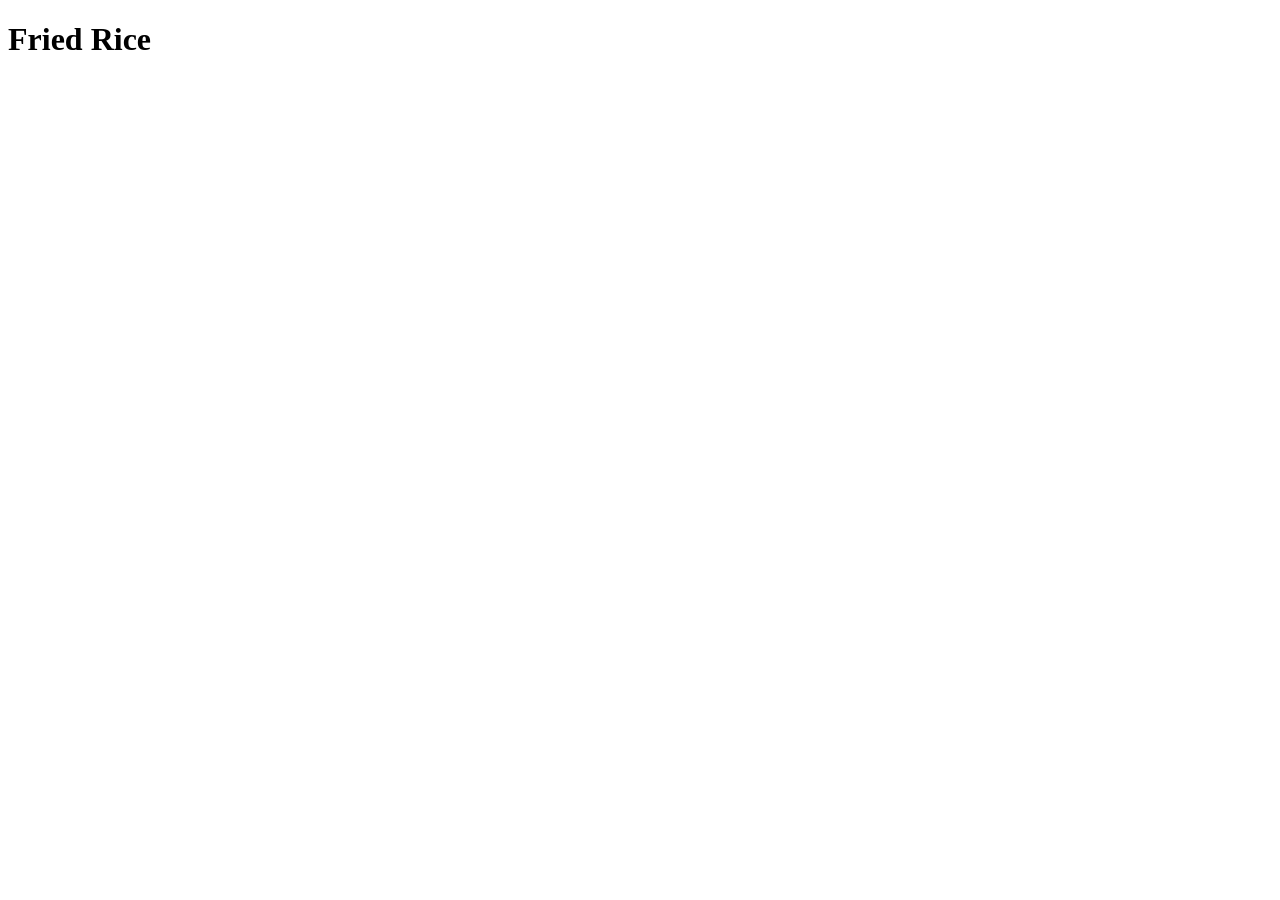
==== recipes/fried-rice.html @ 88e45c7d "add new recipes pages and links to them in index" ====
<!DOCTYPE html>
<html lang="en">
<head>
    <meta charset="UTF-8">
    <meta name="viewport" content="width=device-width, initial-scale=1.0">
    <title>Fried Rice</title>
</head>
<body>
    <h1>Fried Rice</h1>
</body>
</html>
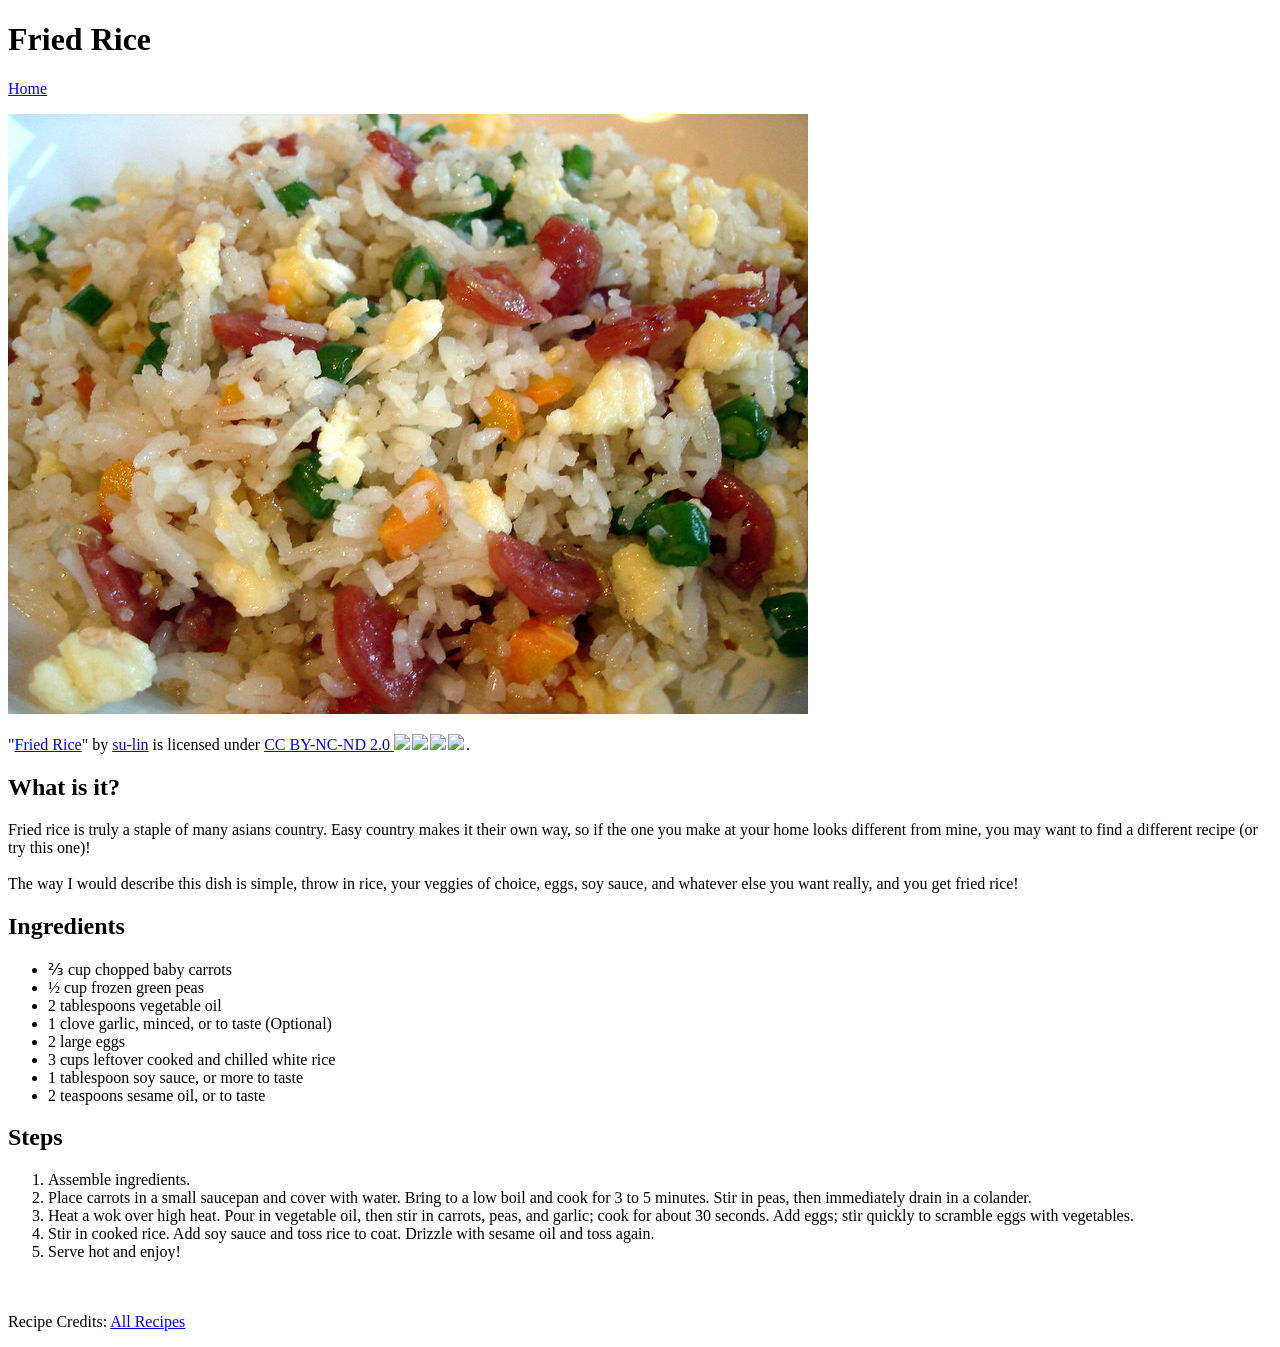
==== commit b3b6976d: "Add recipe for fried rice" ====
--- a/recipes/fried-rice.html
+++ b/recipes/fried-rice.html
@@ -1,11 +1,88 @@
-<!DOCTYPE html>
+<!doctype html>
 <html lang="en">
-<head>
-    <meta charset="UTF-8">
-    <meta name="viewport" content="width=device-width, initial-scale=1.0">
+  <head>
+    <meta charset="UTF-8" />
+    <meta name="viewport" content="width=device-width, initial-scale=1.0" />
     <title>Fried Rice</title>
-</head>
-<body>
+  </head>
+  <body>
     <h1>Fried Rice</h1>
-</body>
-</html>+
+    <p><a href="../index.html">Home</a></p>
+
+    <img
+      src="../images/fried-rice.jpg"
+      width="800"
+      height="600"
+      alt="a picture of fried rice"
+    />
+
+    <p class="attribution">
+      "<a
+        rel="noopener noreferrer"
+        href="https://www.flickr.com/photos/15157510@N00/512667958"
+        >Fried Rice</a
+      >" by
+      <a
+        rel="noopener noreferrer"
+        href="https://www.flickr.com/photos/15157510@N00"
+        >su-lin</a
+      >
+      is licensed under
+      <a
+        rel="noopener noreferrer"
+        href="https://creativecommons.org/licenses/by-nc-nd/2.0/?ref=openverse"
+        >CC BY-NC-ND 2.0
+        <img
+          src="https://mirrors.creativecommons.org/presskit/icons/cc.svg"
+          style="height: 1em; margin-right: 0.125em; display: inline" /><img
+          src="https://mirrors.creativecommons.org/presskit/icons/by.svg"
+          style="height: 1em; margin-right: 0.125em; display: inline" /><img
+          src="https://mirrors.creativecommons.org/presskit/icons/nc.svg"
+          style="height: 1em; margin-right: 0.125em; display: inline" /><img
+          src="https://mirrors.creativecommons.org/presskit/icons/nd.svg"
+          style="height: 1em; margin-right: 0.125em; display: inline" /></a
+      >.
+    </p>
+
+    <h2>What is it?</h2>
+    <p>
+      Fried rice is truly a staple of many asians country. Easy country makes it their own way,
+      so if the one you make at your home looks different from mine, you may want to find a different
+      recipe (or try this one)!  <br /><br />
+      The way I would describe this dish is simple, throw in rice, your veggies of choice, eggs,
+      soy sauce, and whatever else you want really, and you get fried rice!
+    </p>
+
+    <h2>Ingredients</h2>
+    <ul>
+        <li>⅔ cup chopped baby carrots</li>
+        <li>½ cup frozen green peas</li>
+        <li>2 tablespoons vegetable oil</li>
+        <li>1 clove garlic, minced, or to taste (Optional)</li>
+        <li>2 large eggs</li>
+        <li>3 cups leftover cooked and chilled white rice</li>
+        <li>1 tablespoon soy sauce, or more to taste</li>
+        <li>2 teaspoons sesame oil, or to taste</li>
+    </ul>
+
+    <h2>Steps</h2>
+    <ol>
+        <li>Assemble ingredients.</li>
+        <li>Place carrots in a small saucepan and cover with water. Bring to a low boil and cook for 3 to 5 minutes. Stir in peas, then immediately drain in a colander.</li>
+        <li>Heat a wok over high heat. Pour in vegetable oil, then stir in carrots, peas, and garlic; cook for about 30 seconds. Add eggs; stir quickly to scramble eggs with vegetables.</li>
+        <li>Stir in cooked rice. Add soy sauce and toss rice to coat. Drizzle with sesame oil and toss again.</li>
+        <li>Serve hot and enjoy! </li>
+    </ol>
+    <p>
+      <br /><br />
+      Recipe Credits:
+      <a
+        rel="noreferrer noopener"
+        href="https://www.allrecipes.com/recipe/79543/fried-rice-restaurant-style/"
+        target="_blank"
+        >All Recipes</a
+      >
+    </p>
+  </body>
+</html>
